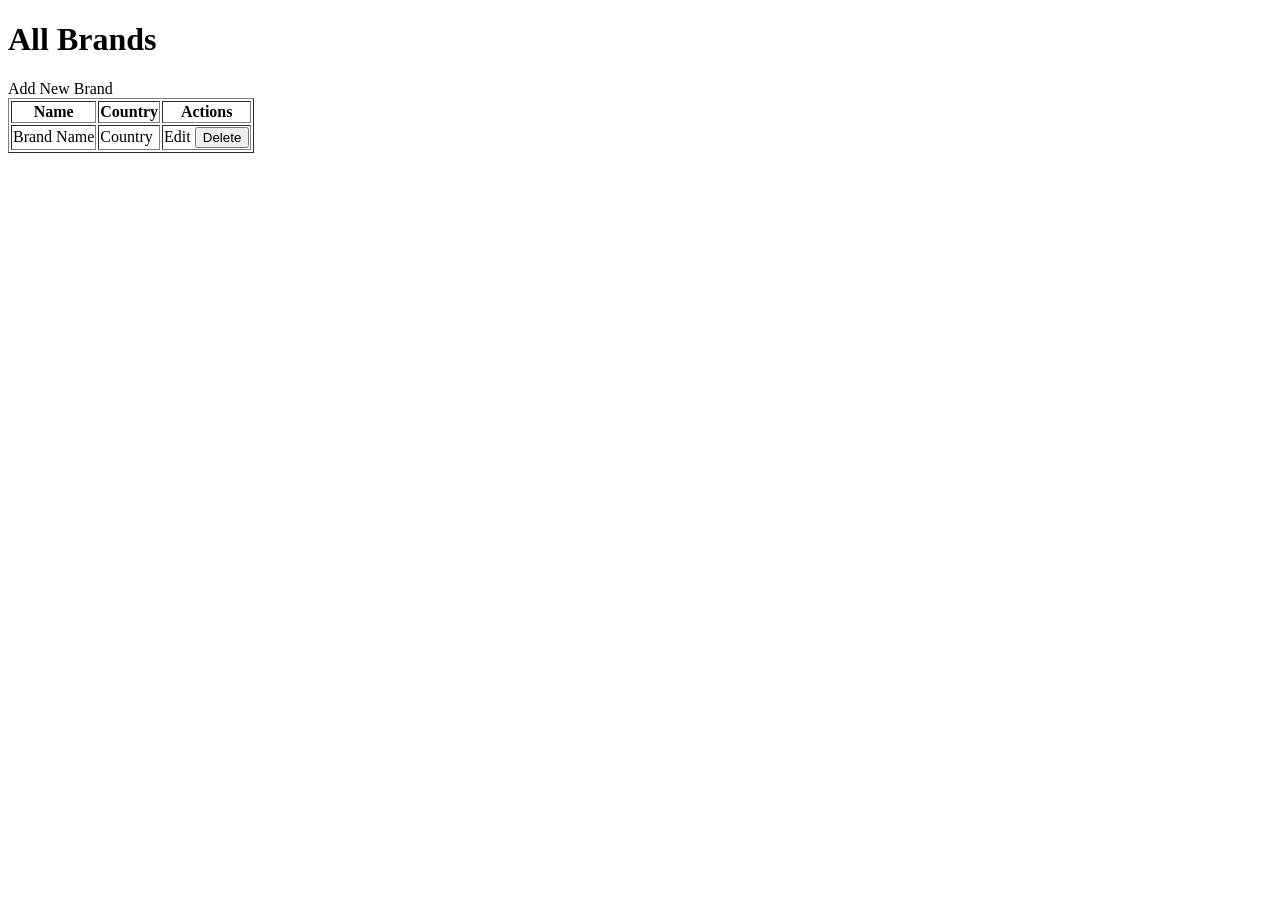
==== src/main/resources/templates/brands/brands.html @ df127018 "Thymeleaf and CI." ====
<!DOCTYPE html>
<html xmlns:th="http://www.thymeleaf.org">
<head>
    <title>Brand List</title>
</head>
<body>
<h1>All Brands</h1>

<a th:href="@{/brands/new}">Add New Brand</a>

<table border="1">
    <tr>
        <th>Name</th>
        <th>Country</th>
        <th>Actions</th>
    </tr>
    <tr th:each="brand : ${brands}">
        <td th:text="${brand.name}">Brand Name</td>
        <td th:text="${brand.country}">Country</td>
        <td>
            <a th:href="@{'/brands/edit/' + ${brand.id}}">Edit</a>
            <form th:action="@{'/brands/delete/' + ${brand.id}}" method="post" style="display:inline;">
                <button type="submit">Delete</button>
            </form>
        </td>
    </tr>
</table>
</body>
</html>
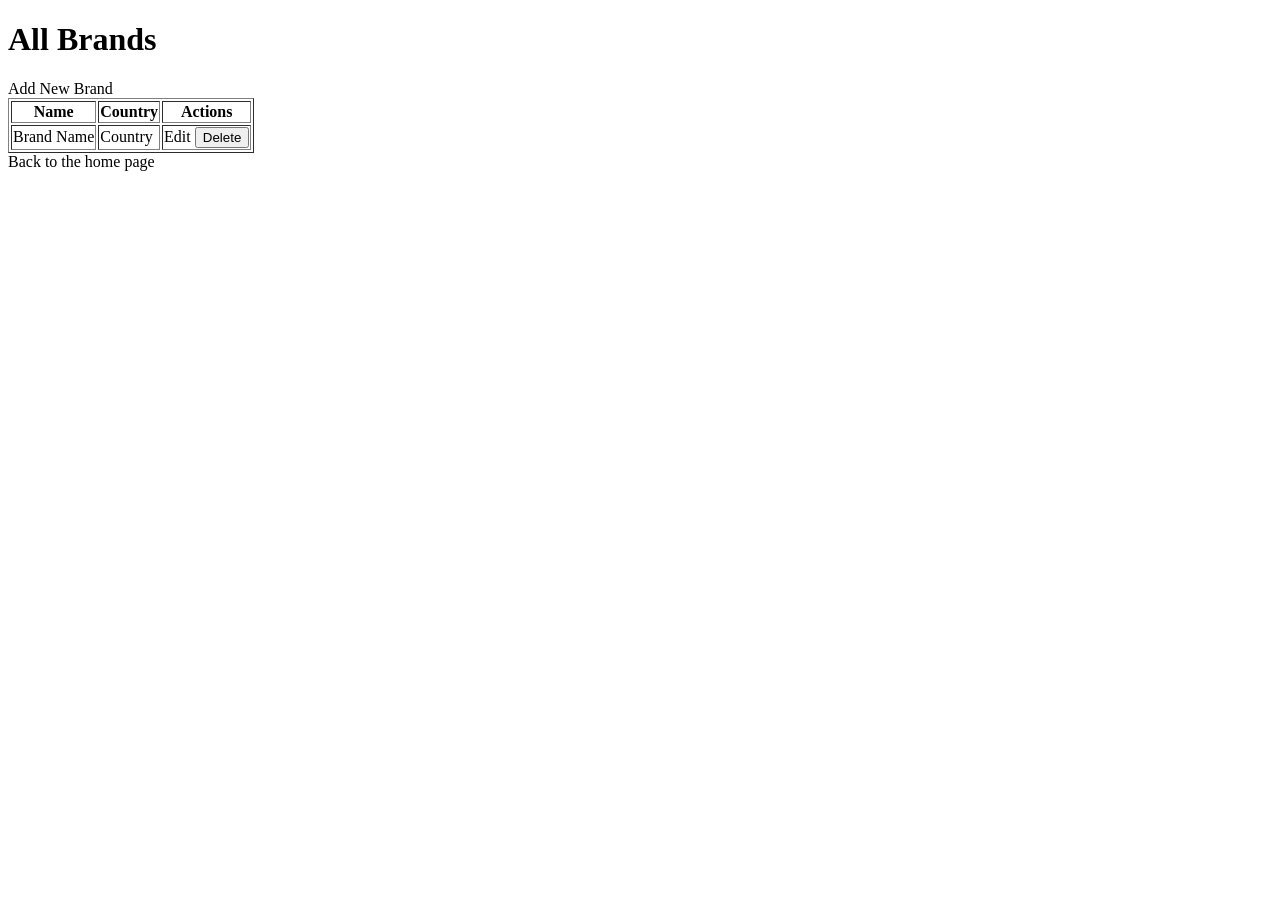
==== commit 9ca8c424: "Fixed the error of saving a new brand and getting error. Also added a CSS file to make the App look " ====
--- a/src/main/resources/templates/brands/brands.html
+++ b/src/main/resources/templates/brands/brands.html
@@ -1,7 +1,10 @@
 <!DOCTYPE html>
 <html xmlns:th="http://www.thymeleaf.org">
 <head>
+    <meta charset="UTF-8">
     <title>Brand List</title>
+    <link rel="stylesheet" th:href="@{/css/styles.css}">
+
 </head>
 <body>
 <h1>All Brands</h1>
@@ -25,5 +28,7 @@
         </td>
     </tr>
 </table>
+
+<a th:href="@{/}">Back to the home page</a>
 </body>
 </html>
